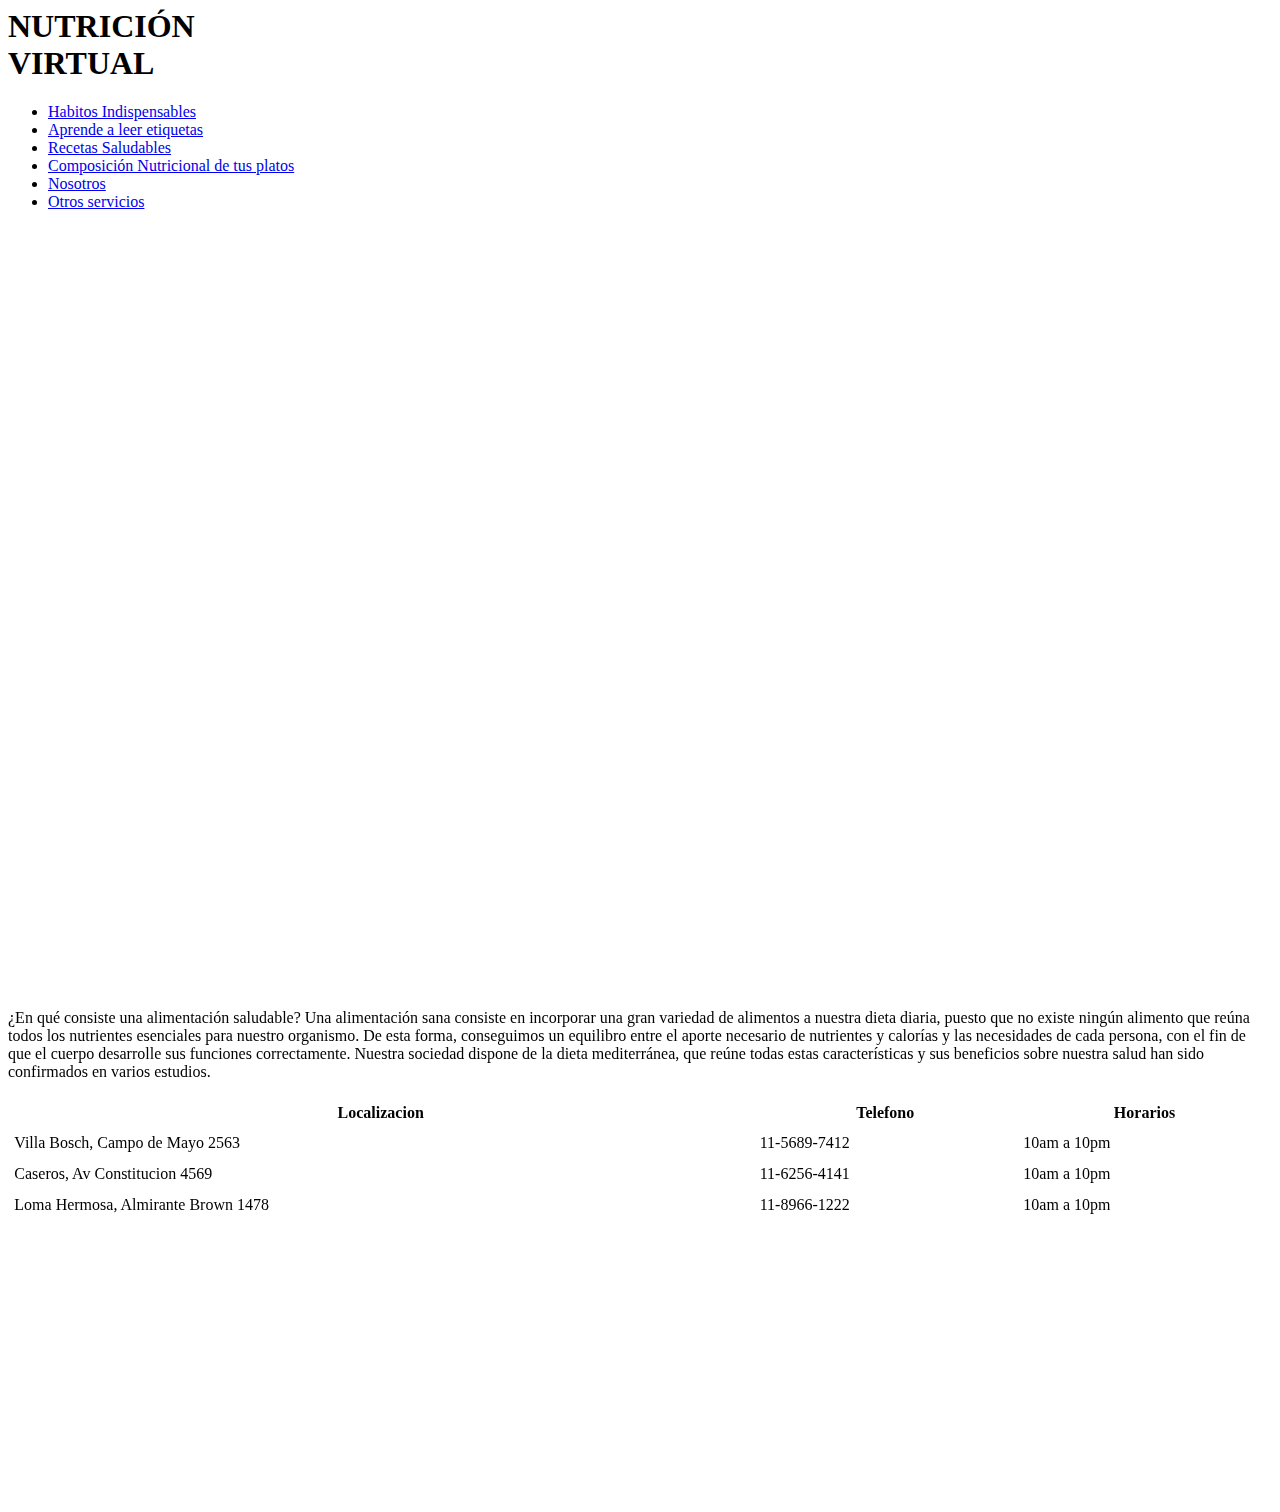
==== index.html @ a5030cee "Rename indexnuevo.html to index.html" ====
<html>
 <!DOCTYPE html>
 <html lang="en">
 <head>
     <meta charset="UTF-8">
     <meta http-equiv="X-UA-Compatible" content="IE=edge">
     <meta name="viewport" content="width=device-width, initial-scale=1.0">
     <link rel="stylesheet" href="diseño.css">
     <title>Document</title>
 </head>
 
 </html>
     
 
 <body>
         <H1> NUTRICIÓN 
        <div>
            VIRTUAL
        </div>
         </H1>
        
         <ul class="menu">
             <li> <a href="#">Habitos Indispensables</a></li>
             <li> <a href="#">Aprende a leer etiquetas</a></li>
             <li> <a href="#">Recetas Saludables</a></li>
             <li> <a href="#">Composición Nutricional de tus platos</a></li>
             <li> <a href="#">Nosotros</a></li>
             <li> <a href="#">Otros servicios</a></li>
         </ul>
         <div style="position: relative; width: 100%; height: 10; padding-top: 60%;
         padding-bottom: 500px; box-shadow: 0 rgba(4, 144, 51, 0.16); margin-top: 1.5em; margin-bottom: 0em; overflow: hidden;
         border-radius: 0px; will-change: transform;">
         <iframe loading="lazy" style="position: absolute; width: 75%; height: 50%; top: 0; left: 190; border: none; padding: 0;margin: 0;"
         src="https:&#x2F;&#x2F;www.canva.com&#x2F;design&#x2F;DAErNRL40OI&#x2F;watch?embed">
         </iframe>
       
         <a href="https:&#x2F;&#x2F;www.canva.com&#x2F;design&#x2F;DAErNRL40OI&#x2F;watch?utm_content=DAErNRL40OI&amp;utm_campaign=designshare&amp;utm_medium=embeds&amp;utm_source=link" target="_blank" rel="noopener"></a> 
        <p>
           
           
            ¿En qué consiste una alimentación saludable?
Una alimentación sana consiste en incorporar una gran variedad de alimentos a nuestra dieta diaria, puesto que no existe ningún alimento que reúna todos los nutrientes esenciales para nuestro organismo.

De esta forma, conseguimos un equilibro entre el aporte necesario de nutrientes y calorías y las necesidades de cada persona, con el fin de que el cuerpo desarrolle sus funciones correctamente. Nuestra sociedad dispone de la dieta mediterránea, que reúne todas estas características y sus beneficios sobre nuestra salud han sido confirmados en varios estudios.
        </p>

        <style type="text/css">
            table, th,td {
               border: 1px splid rgb(2, 87, 2);
               border-collapse: collapse;
            }
            th, td {
                padding: 0.5%;
            }
           </style>
                    
               <table style="width: 100%;">
               <tr>
                   <th>Localizacion</th>
                   <th>Telefono</th>
                   <th>Horarios</th>

               </tr>

               <tr>
                <td>Villa Bosch, Campo de Mayo 2563</td>

                <td>11-5689-7412</td>

                <td>10am a 10pm</td>

               </tr>
               <tr>
                <td>Caseros, Av Constitucion 4569</td>

                <td>11-6256-4141</td>

                <td>10am a 10pm</td>

               </tr>
               <tr>
                <td>Loma Hermosa, Almirante Brown 1478</td>

                <td>11-8966-1222</td>

                <td>10am a 10pm</td>

               </tr>

               </table>
       </body>
      </html>
      


 </body>
</html>
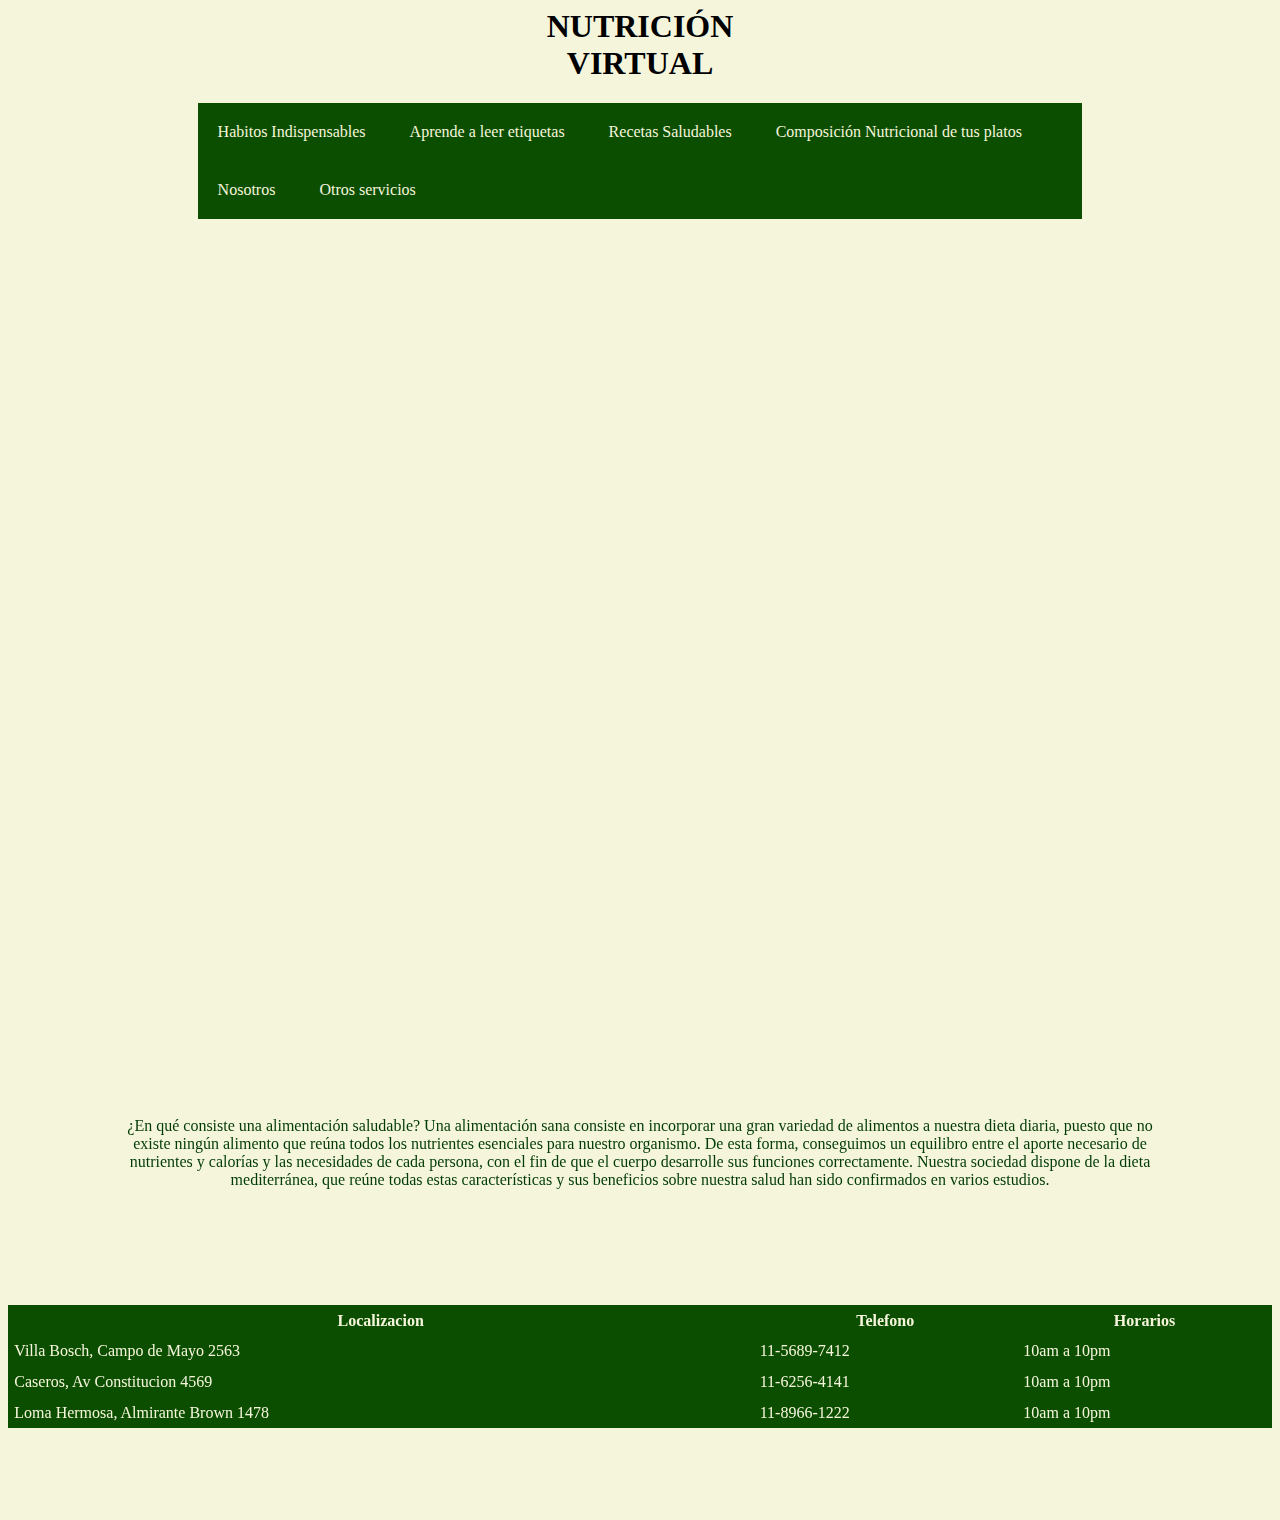
==== commit 64a224b9: "Update index.html" ====
--- a/index.html
+++ b/index.html
@@ -5,7 +5,7 @@
      <meta charset="UTF-8">
      <meta http-equiv="X-UA-Compatible" content="IE=edge">
      <meta name="viewport" content="width=device-width, initial-scale=1.0">
-     <link rel="stylesheet" href="diseño.css">
+     <link rel="stylesheet" href="diseñonuevo.css">
      <title>Document</title>
  </head>
  
--- a/diseñonuevo.css
+++ b/diseñonuevo.css
@@ -0,0 +1,49 @@
+body{
+    background-color: beige;
+}
+h1{
+    text-align: center;
+}
+.menu{
+    list-style: none;
+    padding: 0%;
+    background-color: rgb(12, 78, 0);
+    width: 100%;
+    max-width: 70%;
+    margin: auto;
+}
+.menu li a{
+    text-decoration: none;
+    color: beige;
+    padding: 20px;
+    display: block;
+}
+.menu li{
+    display: inline-block;
+    text-align: center;
+}
+.menu li a:hover{
+    background-color: rgb(149, 199, 98);
+}
+
+   h2
+   {
+       font-family: small-caps 100%/200% serif;
+       color: rgb(5, 63, 39);
+   }
+   p{
+    text-align: center;
+    text-decoration: none;
+    color: rgb(0, 59, 5);
+    padding: 100px;
+    display: block;
+
+   }
+   table {
+       width: 100%;
+       background-color: rgb(12, 78, 0);
+       text-decoration: none;
+       color: beige;
+
+   }
+
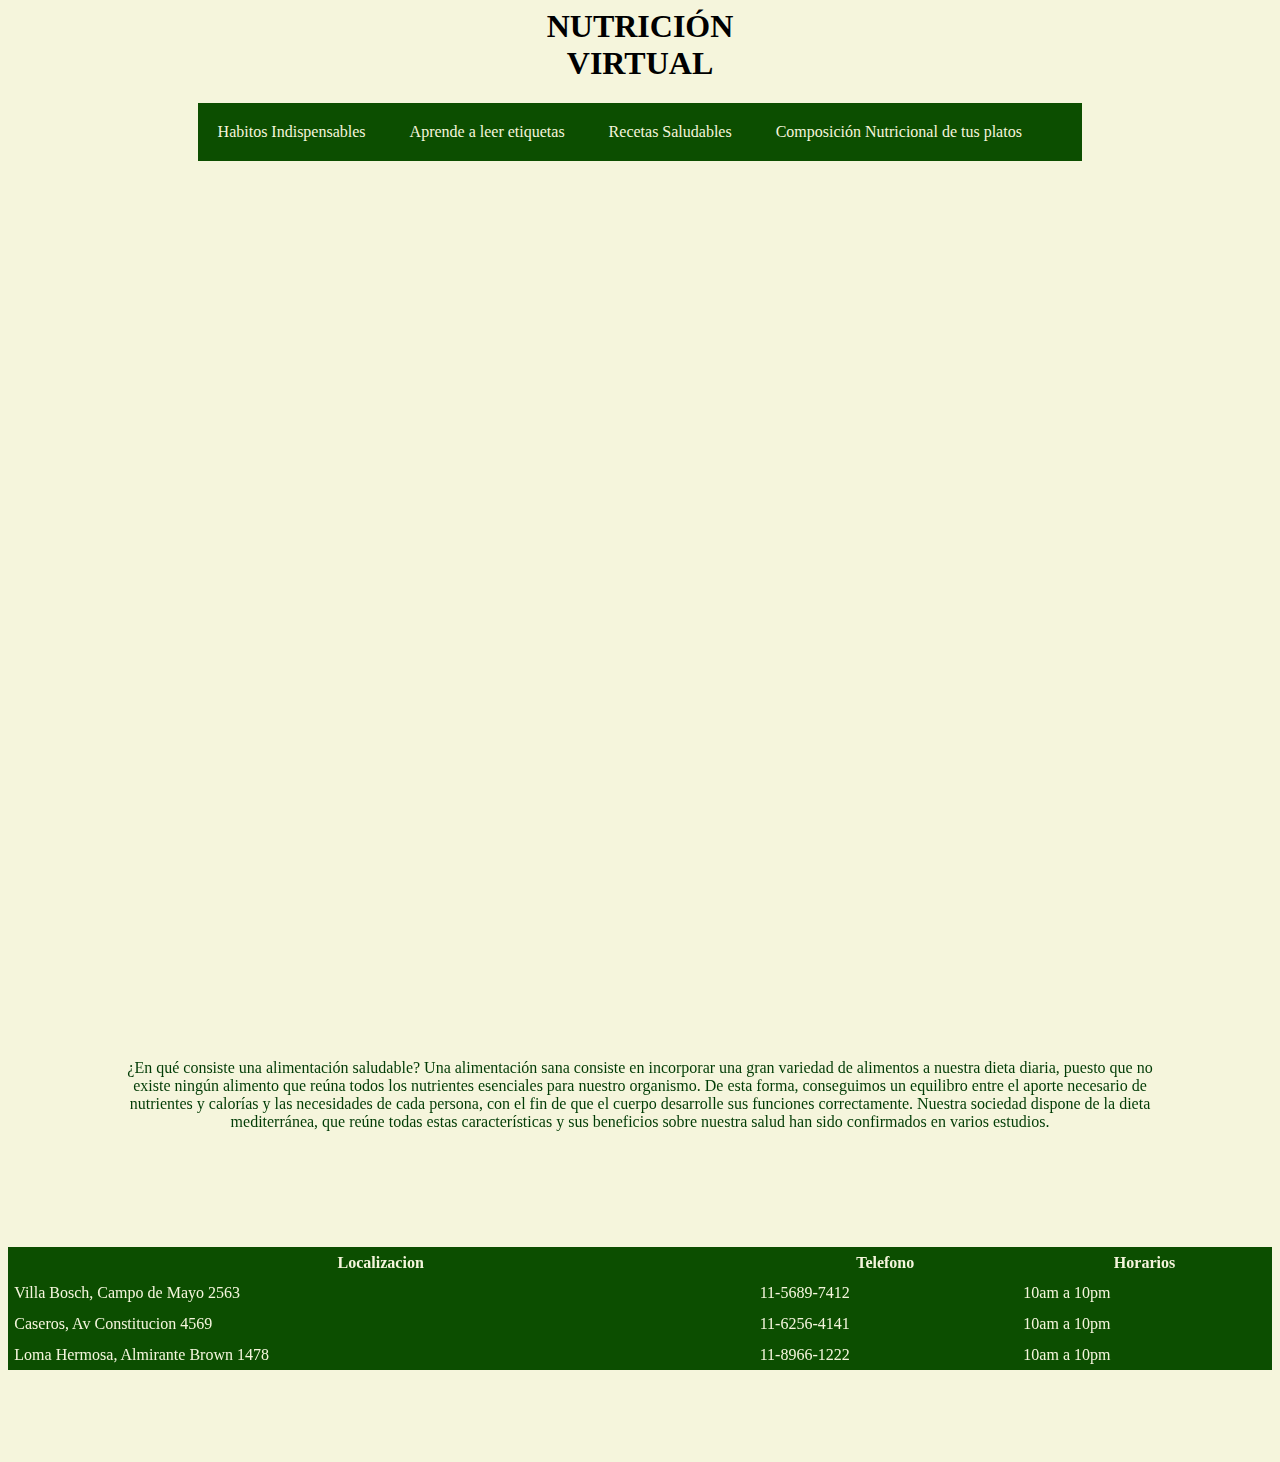
==== commit bc9bbc35: "Update index.html" ====
--- a/index.html
+++ b/index.html
@@ -24,8 +24,6 @@
              <li> <a href="#">Aprende a leer etiquetas</a></li>
              <li> <a href="#">Recetas Saludables</a></li>
              <li> <a href="#">Composición Nutricional de tus platos</a></li>
-             <li> <a href="#">Nosotros</a></li>
-             <li> <a href="#">Otros servicios</a></li>
          </ul>
          <div style="position: relative; width: 100%; height: 10; padding-top: 60%;
          padding-bottom: 500px; box-shadow: 0 rgba(4, 144, 51, 0.16); margin-top: 1.5em; margin-bottom: 0em; overflow: hidden;
